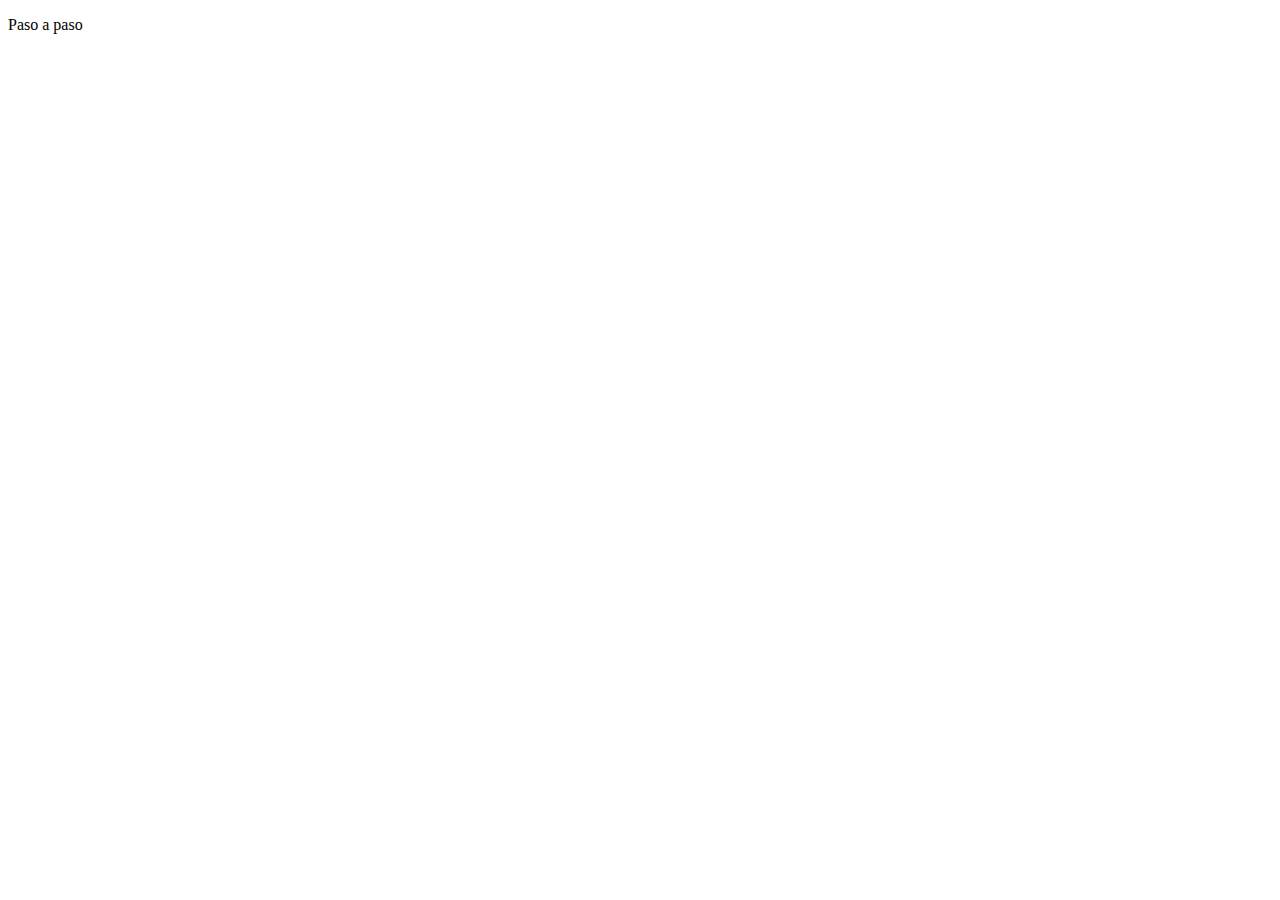
==== index.html @ a7d4f875 "Primer commit" ====
<!DOCTYPE html>
<html lang="es">
<head>
    <meta charset="UTF-8">
    <meta http-equiv="X-UA-Compatible" content="IE=edge">
    <meta name="viewport" content="width=device-width, initial-scale=1.0">
    <title>Como dominar el espiritu</title>
</head>
<body>
    <p>Paso a paso</p>
    




</body>
</html>
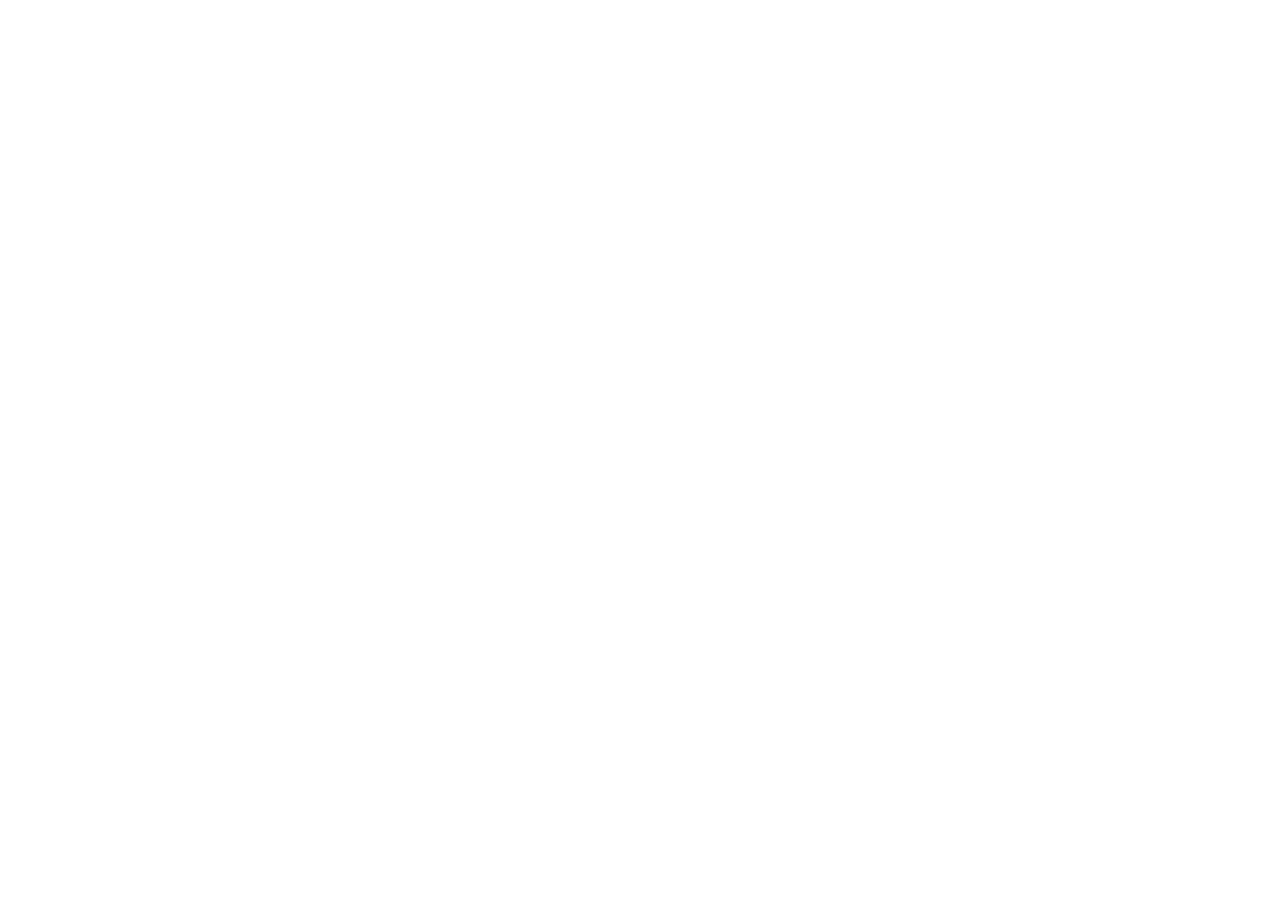
==== commit dd40416b: "Primmer commit" ====
--- a/index.html
+++ b/index.html
@@ -1,17 +1,12 @@
 <!DOCTYPE html>
-<html lang="es">
+<html lang="en">
 <head>
     <meta charset="UTF-8">
     <meta http-equiv="X-UA-Compatible" content="IE=edge">
     <meta name="viewport" content="width=device-width, initial-scale=1.0">
-    <title>Como dominar el espiritu</title>
+    <title>Document</title>
 </head>
 <body>
-    <p>Paso a paso</p>
     
-
-
-
-
 </body>
-</html>+</html>
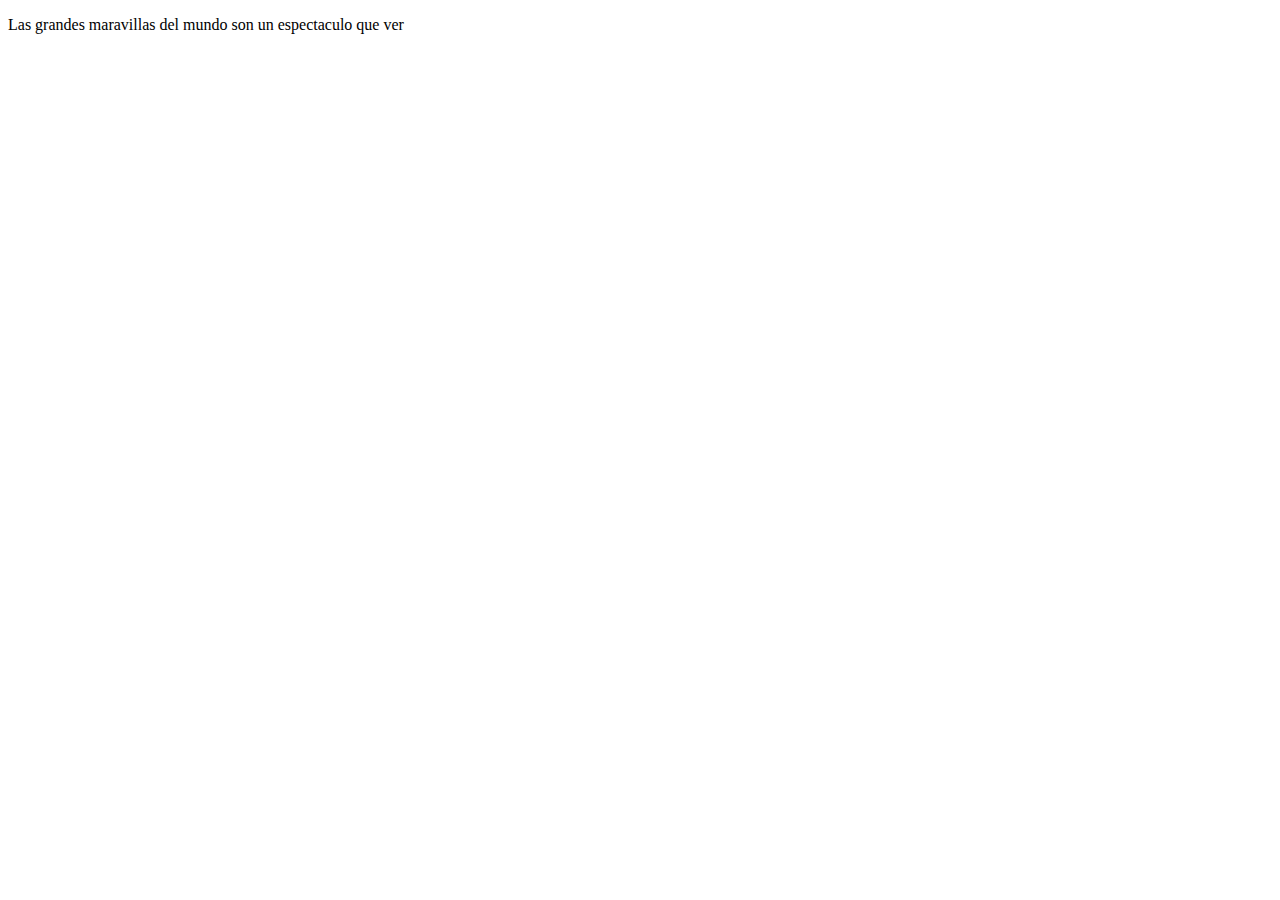
==== commit 02375e37: "Primer commit" ====
--- a/index.html
+++ b/index.html
@@ -1,12 +1,15 @@
-<!DOCTYPE html>
-<html lang="en">
-<head>
-    <meta charset="UTF-8">
-    <meta http-equiv="X-UA-Compatible" content="IE=edge">
-    <meta name="viewport" content="width=device-width, initial-scale=1.0">
-    <title>Document</title>
-</head>
-<body>
-    
-</body>
-</html>
+<!DOCTYPE html>
+<html lang="es">
+<head>
+    <meta charset="UTF-8">
+    <meta http-equiv="X-UA-Compatible" content="IE=edge">
+    <meta name="viewport" content="width=device-width, initial-scale=1.0">
+    <title>
+        Las maravillas del mundo
+    </title>
+</head>
+<body>
+    <p>Las grandes maravillas del mundo son un espectaculo que ver</p>
+    
+</body>
+</html>
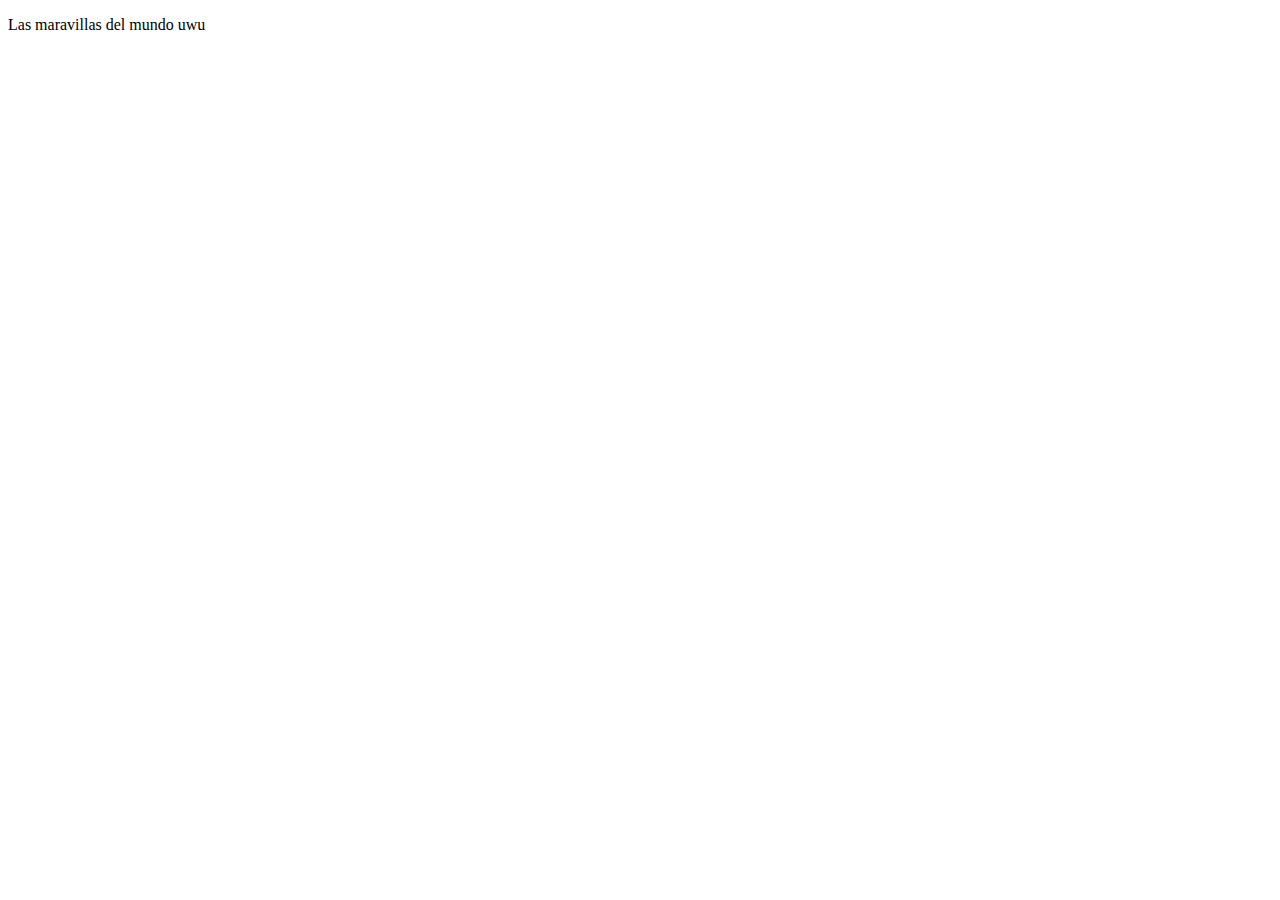
==== commit 01ee0806: "Primer commit -primer índex de creación de pagina-" ====
--- a/index.html
+++ b/index.html
@@ -1,15 +1,18 @@
-<!DOCTYPE html>
-<html lang="es">
-<head>
-    <meta charset="UTF-8">
-    <meta http-equiv="X-UA-Compatible" content="IE=edge">
-    <meta name="viewport" content="width=device-width, initial-scale=1.0">
-    <title>
-        Las maravillas del mundo
-    </title>
-</head>
-<body>
-    <p>Las grandes maravillas del mundo son un espectaculo que ver</p>
-    
-</body>
-</html>
+<!DOCTYPE html>
+<html lang="es">
+<head>
+    <meta charset="UTF-8">
+    <meta http-equiv="X-UA-Compatible" content="IE=edge">
+    <meta name="viewport" content="width=device-width, initial-scale=1.0">
+    <title>
+        Las maravillas del mundo
+    </title>
+</head>
+<body>
+
+   <p>Las maravillas del mundo uwu</p>
+    
+    
+</body>
+</html>
+
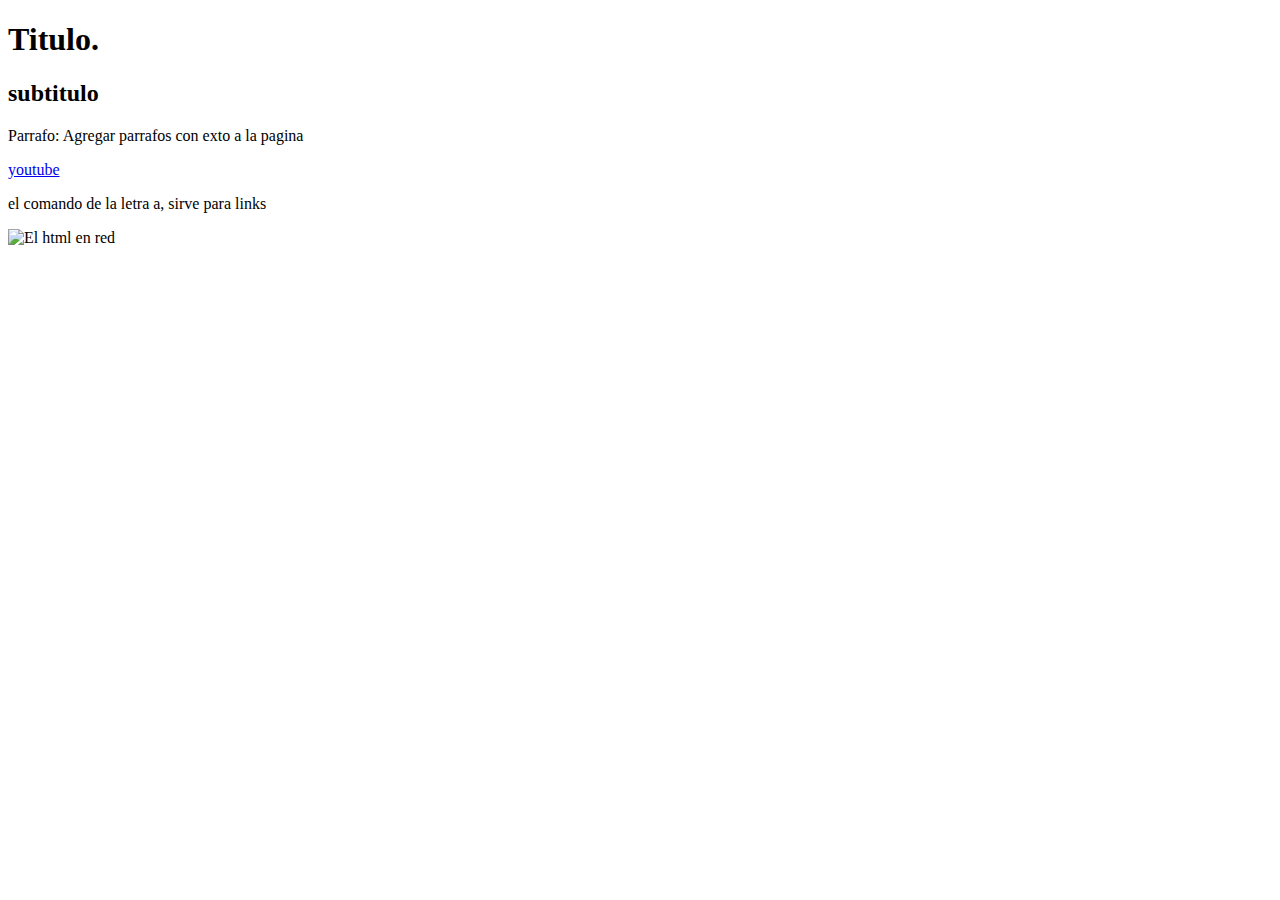
==== commit 11044a3f: "Primer commit" ====
--- a/index.html
+++ b/index.html
@@ -5,13 +5,16 @@
     <meta http-equiv="X-UA-Compatible" content="IE=edge">
     <meta name="viewport" content="width=device-width, initial-scale=1.0">
     <title>
-        Las maravillas del mundo
+        Las estructuras del html. 
     </title>
 </head>
 <body>
-
-   <p>Las maravillas del mundo uwu</p>
-    
+    <h1>Titulo.</h1>
+    <h2> <div>subtitulo </div></h2>
+   <p>Parrafo: Agregar parrafos con exto a la pagina</p>
+    <a href="https://www.youtube.com" accesskey="Y">youtube</a> 
+    <p>el comando de la letra a, sirve para links</p>
+    <img src="" alt="El html en red">
     
 </body>
 </html>
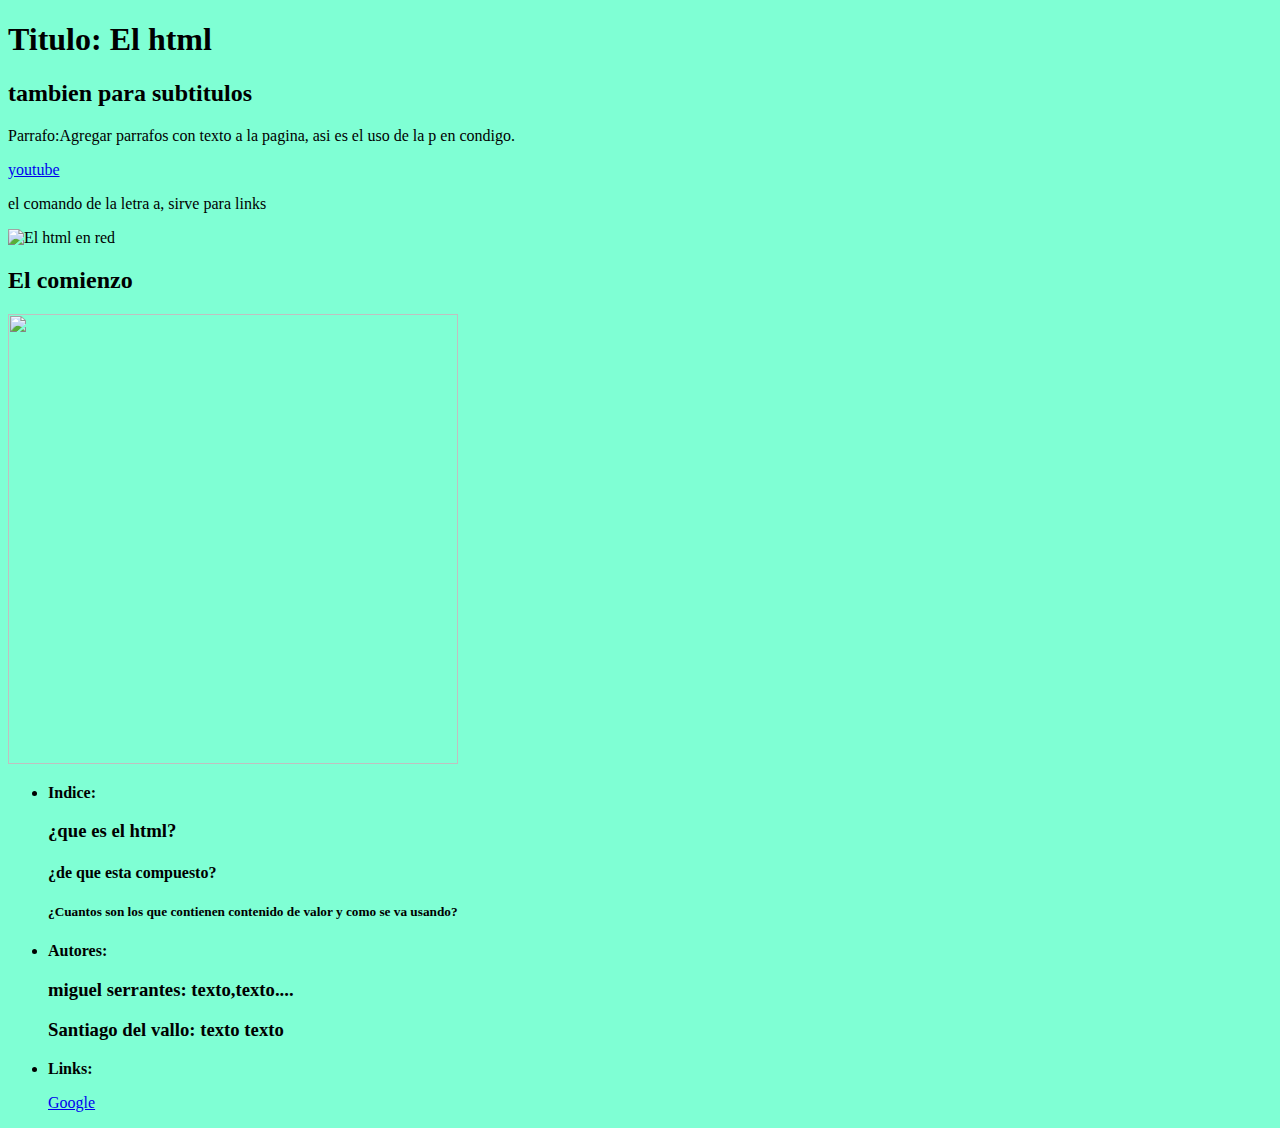
==== commit 0020cf16: "Primer commit" ====
--- a/index.html
+++ b/index.html
@@ -1,21 +1,48 @@
-<!DOCTYPE html>
-<html lang="es">
-<head>
-    <meta charset="UTF-8">
-    <meta http-equiv="X-UA-Compatible" content="IE=edge">
-    <meta name="viewport" content="width=device-width, initial-scale=1.0">
-    <title>
-        Las estructuras del html. 
-    </title>
-</head>
-<body>
-    <h1>Titulo.</h1>
-    <h2> <div>subtitulo </div></h2>
-   <p>Parrafo: Agregar parrafos con exto a la pagina</p>
-    <a href="https://www.youtube.com" accesskey="Y">youtube</a> 
-    <p>el comando de la letra a, sirve para links</p>
-    <img src="" alt="El html en red">
-    
-</body>
-</html>
-
+<!DOCTYPE html>
+<html lang="es">
+<head>
+    <meta charset="UTF-8">
+    <meta http-equiv="X-UA-Compatible" content="IE=edge">
+    <meta name="viewport" content="width=device-width, initial-scale=1.0">
+    <title>
+        Las estructuras del html. 
+    </title>
+</head>
+<body style="background-color:aquamarine">
+    
+    <header>
+       <h1>Titulo: El html</h1>
+    </header>    
+    <h2>tambien para subtitulos</h2>
+   <p>Parrafo:Agregar parrafos con texto a la pagina, asi es el uso de la p en condigo. </p>
+    <a href="https://www.youtube.com" accesskey="Y">youtube</a> 
+    <p>el comando de la letra a, sirve para links</p>
+    <img src="Logo inicial.png" alt="El html en red"> 
+    <h2>El comienzo</h2>
+    <main>
+    <div id="El html">
+        <div id="Right">
+            <div class="display">
+             <img srcset="computadora_codes.png" width="450" height="450"/>
+    </div>
+        <ul>
+        <li>
+        <p><b>Indice: </b></p>
+    </li>
+    <h3>¿que es el html?</h3>
+    <h4>¿de que esta compuesto?</h4>
+    <h5>¿Cuantos son los que contienen contenido de valor y como se va usando?</h5>
+    <li>
+        <p><b>Autores: </b></p>
+        <h3>miguel serrantes: texto,texto....</h3>
+        <h3>Santiago del vallo: texto texto</h3>
+    </li>
+    <li>
+        <p><b>Links:</b></p>
+        <a href="https://google.com" accesskey="G">Google</a>
+    </li>
+        </ul>
+    </main>
+</body>
+</html>
+
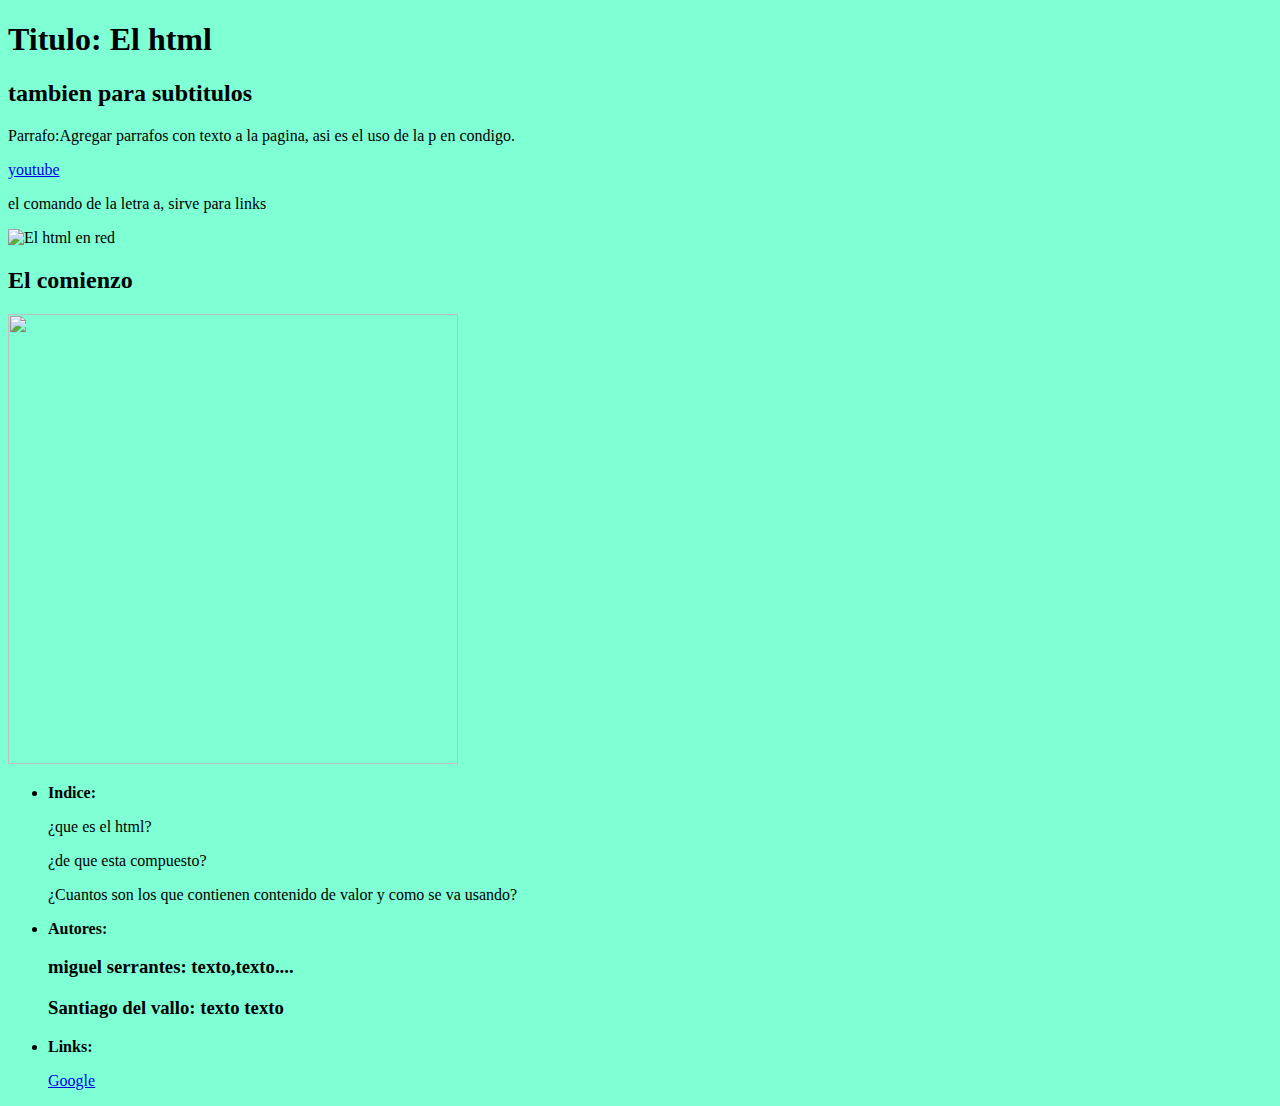
==== commit 88146f3e: "Primer commit" ====
--- a/index.html
+++ b/index.html
@@ -17,21 +17,20 @@
    <p>Parrafo:Agregar parrafos con texto a la pagina, asi es el uso de la p en condigo. </p>
     <a href="https://www.youtube.com" accesskey="Y">youtube</a> 
     <p>el comando de la letra a, sirve para links</p>
-    <img src="Logo inicial.png" alt="El html en red"> 
+    <img src="Logoinicial.png" alt="El html en red"> 
     <h2>El comienzo</h2>
     <main>
-    <div id="El html">
-        <div id="Right">
-            <div class="display">
-             <img srcset="computadora_codes.png" width="450" height="450"/>
-    </div>
+    <div id="Elhtml"> </div>
+        <div id="Right"> </div>
+            <div class="display"> </div>
+             <img srcset="computadora_codes.png"width="450"height="450"/>
         <ul>
         <li>
         <p><b>Indice: </b></p>
     </li>
-    <h3>¿que es el html?</h3>
-    <h4>¿de que esta compuesto?</h4>
-    <h5>¿Cuantos son los que contienen contenido de valor y como se va usando?</h5>
+    <p>¿que es el html?</p>
+    <p>¿de que esta compuesto?</p>
+    <p>¿Cuantos son los que contienen contenido de valor y como se va usando?</p>
     <li>
         <p><b>Autores: </b></p>
         <h3>miguel serrantes: texto,texto....</h3>
